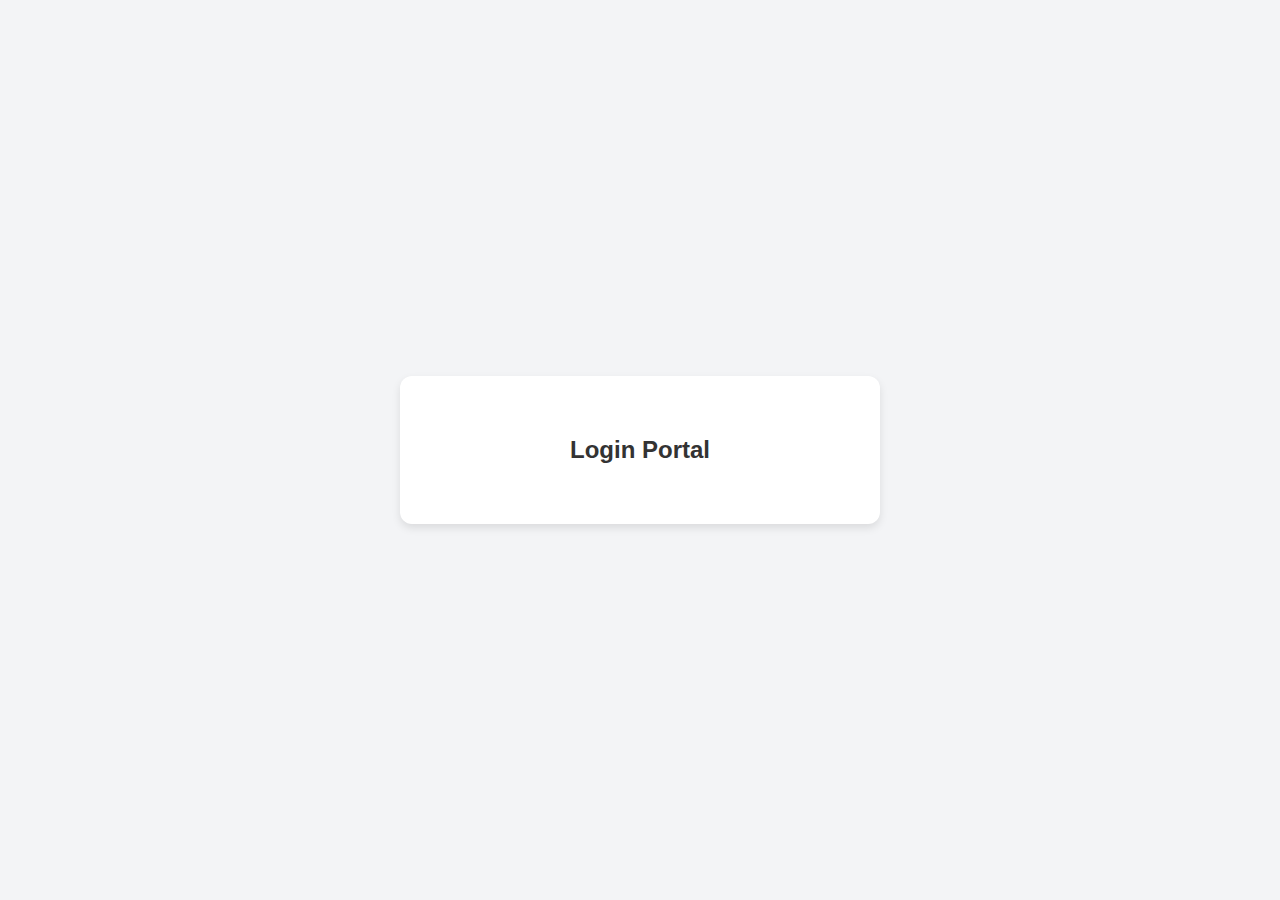
==== login.html @ c1572a6e "login" ====
<!DOCTYPE html>
<html lang="en">

<head>
    <meta charset="UTF-8">
    <meta name="viewport" content="width=device-width, initial-scale=1.0">
    <title>Login Portal</title>
    <style>
        body {
            font-family: Arial, sans-serif;
            background: #f3f4f6;
            display: flex;
            justify-content: center;
            align-items: center;
            height: 100vh;
            margin: 0;
        }

        .login-container {
            background: #fff;
            padding: 40px;
            border-radius: 12px;
            box-shadow: 0 4px 8px rgba(0, 0, 0, 0.1);
            width: 100%;
            max-width: 400px;
            text-align: center;
        }

        h2 {
            margin-bottom: 20px;
            color: #333;
        }

        .input-group {
            margin-bottom: 20px;
            text-align: left;
        }

        label {
            display: block;
            font-weight: bold;
            margin-bottom: 8px;
        }

        input {
            width: 100%;
            padding: 10px;
            border: 1px solid #ccc;
            border-radius: 8px;
            font-size: 16px;
            box-sizing: border-box;
        }

        .btn {
            background: #4CAF50;
            color: white;
            padding: 12px 20px;
            border: none;
            border-radius: 8px;
            cursor: pointer;
            font-size: 18px;
            width: 100%;
        }

        .btn:hover {
            background: #45a049;
        }

        .link {
            margin-top: 16px;
            display: block;
            color: #4CAF50;
            text-decoration: none;
        }

        .link:hover {
            text-decoration: underline;
        }
    </style>
</head>

<body>
    <div class="login-container">
        <h2>Login Portal</h2>
        <form action="#" method="POST">
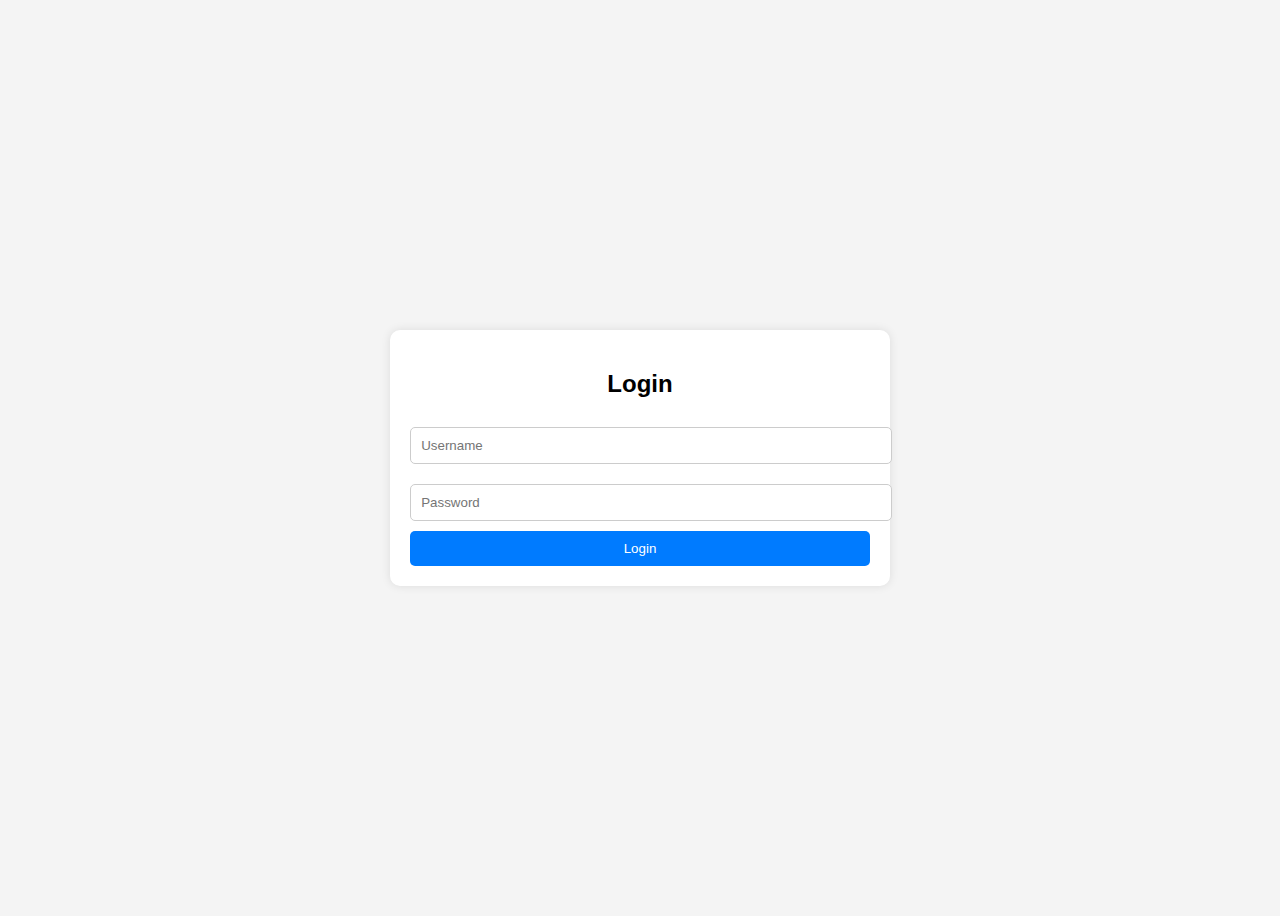
==== commit 29c84693: "login interfce" ====
--- a/login.html
+++ b/login.html
@@ -1,85 +1,54 @@
 <!DOCTYPE html>
 <html lang="en">
-
 <head>
     <meta charset="UTF-8">
     <meta name="viewport" content="width=device-width, initial-scale=1.0">
-    <title>Login Portal</title>
+    <title>Login Page</title>
     <style>
         body {
-            font-family: Arial, sans-serif;
-            background: #f3f4f6;
             display: flex;
             justify-content: center;
             align-items: center;
             height: 100vh;
-            margin: 0;
+            background-color: #f4f4f4;
+            font-family: Arial, sans-serif;
         }
-
         .login-container {
             background: #fff;
-            padding: 40px;
-            border-radius: 12px;
-            box-shadow: 0 4px 8px rgba(0, 0, 0, 0.1);
-            width: 100%;
-            max-width: 400px;
+            padding: 20px;
+            border-radius: 10px;
+            box-shadow: 0px 0px 10px rgba(0, 0, 0, 0.1);
             text-align: center;
         }
-
-        h2 {
-            margin-bottom: 20px;
-            color: #333;
-        }
-
-        .input-group {
-            margin-bottom: 20px;
-            text-align: left;
-        }
-
-        label {
-            display: block;
-            font-weight: bold;
-            margin-bottom: 8px;
-        }
-
         input {
             width: 100%;
             padding: 10px;
+            margin: 10px 0;
             border: 1px solid #ccc;
-            border-radius: 8px;
-            font-size: 16px;
-            box-sizing: border-box;
+            border-radius: 5px;
         }
-
-        .btn {
-            background: #4CAF50;
+        button {
+            width: 100%;
+            padding: 10px;
+            background: #007BFF;
             color: white;
-            padding: 12px 20px;
             border: none;
-            border-radius: 8px;
+            border-radius: 5px;
             cursor: pointer;
-            font-size: 18px;
-            width: 100%;
         }
-
-        .btn:hover {
-            background: #45a049;
-        }
-
-        .link {
-            margin-top: 16px;
-            display: block;
-            color: #4CAF50;
-            text-decoration: none;
-        }
-
-        .link:hover {
-            text-decoration: underline;
+        button:hover {
+            background: #0056b3;
         }
     </style>
 </head>
-
 <body>
     <div class="login-container">
-        <h2>Login Portal</h2>
-        <form action="#" method="POST">+        <h2>Login</h2>
+        <form action="#" method="POST">
+            <input type="text" name="username" placeholder="Username" required>
+            <input type="password" name="password" placeholder="Password" required>
+            <button type="submit">Login</button>
+        </form>
+    </div>
+</body>
+</html>